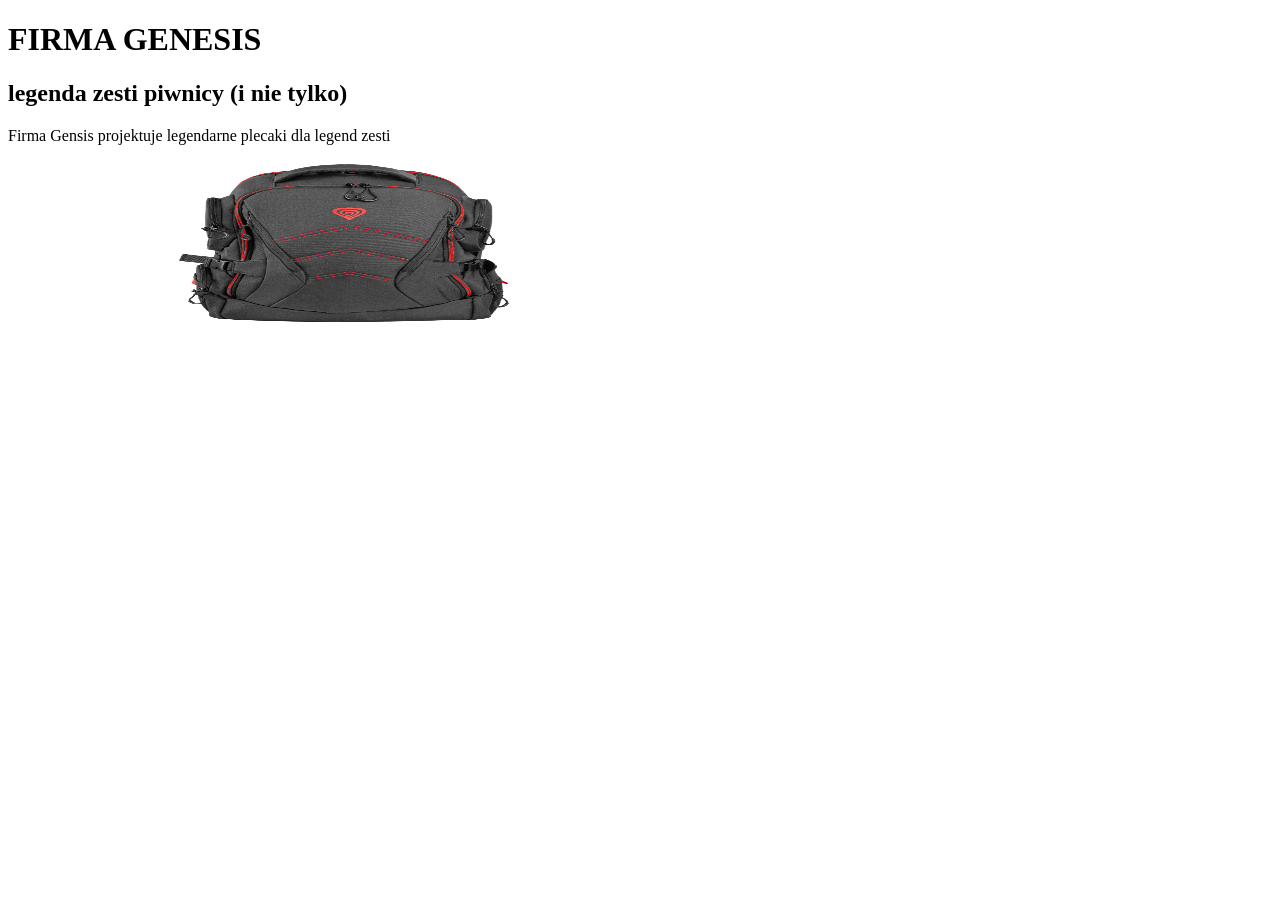
==== genesis.html @ ea2c7636 "Add files via upload" ====
<!DOCTYPE html>
<html lang="pl">
<head>
    <meta charset="UTF-8">
    <meta http-equiv="X-UA-Compatible" content="IE=edge">
    <meta name="viewport" content="width=device-width, initial-scale=1.0">
    <link rel="stylesheet" href="style.css">
    <title>Gensis</title>
</head>
<body>

    <h1>FIRMA GENESIS</h1>
    <h2>legenda zesti piwnicy (i nie tylko)</h2>

    <article>Firma Gensis projektuje legendarne plecaki dla legend zesti</article>
    <img src="pallad550.png" alt="Pallad 550" height="200px" width="700px">

</body>
</html>
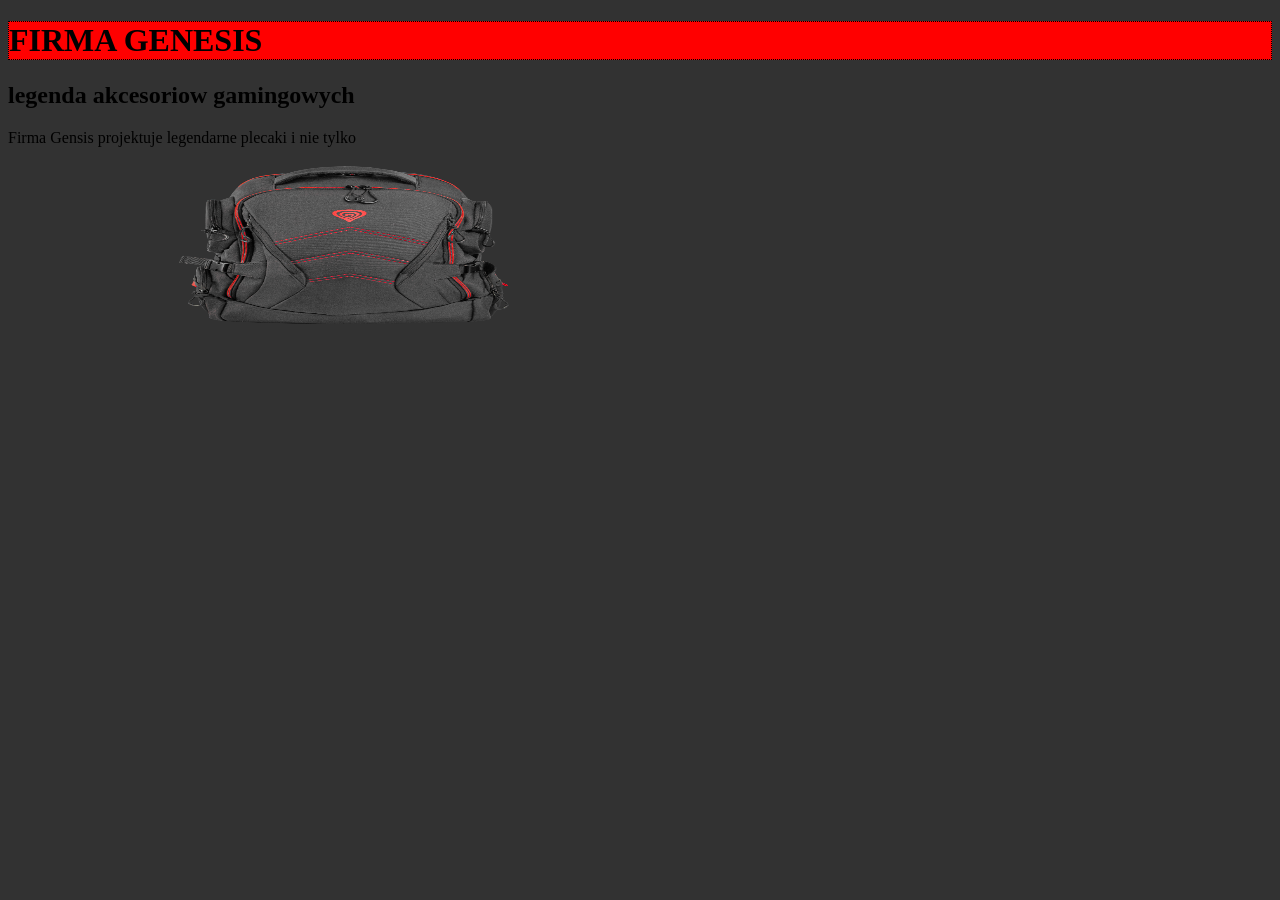
==== commit a7588d33: "Add files via upload" ====
--- a/genesis.html
+++ b/genesis.html
@@ -7,13 +7,15 @@
     <link rel="stylesheet" href="style.css">
     <title>Gensis</title>
 </head>
-<body>
+
+<body id="body_genesis">
 
     <h1>FIRMA GENESIS</h1>
-    <h2>legenda zesti piwnicy (i nie tylko)</h2>
+    <h2>legenda akcesoriow gamingowych</h2>
 
-    <article>Firma Gensis projektuje legendarne plecaki dla legend zesti</article>
+    <article>Firma Gensis projektuje legendarne plecaki i nie tylko</article>
     <img src="pallad550.png" alt="Pallad 550" height="200px" width="700px">
 
 </body>
+
 </html>
--- a/style.css
+++ b/style.css
@@ -0,0 +1,18 @@
+#body_index{
+    background-color: azure;
+}
+
+#body_genesis{
+    background-color: rgb(50, 50, 50);
+}
+
+#body_tplink{
+    background-color: azure;
+    color: aqua;
+}
+
+h1{
+    background-color: red;
+    border: 1px, black, dotted;
+}
+
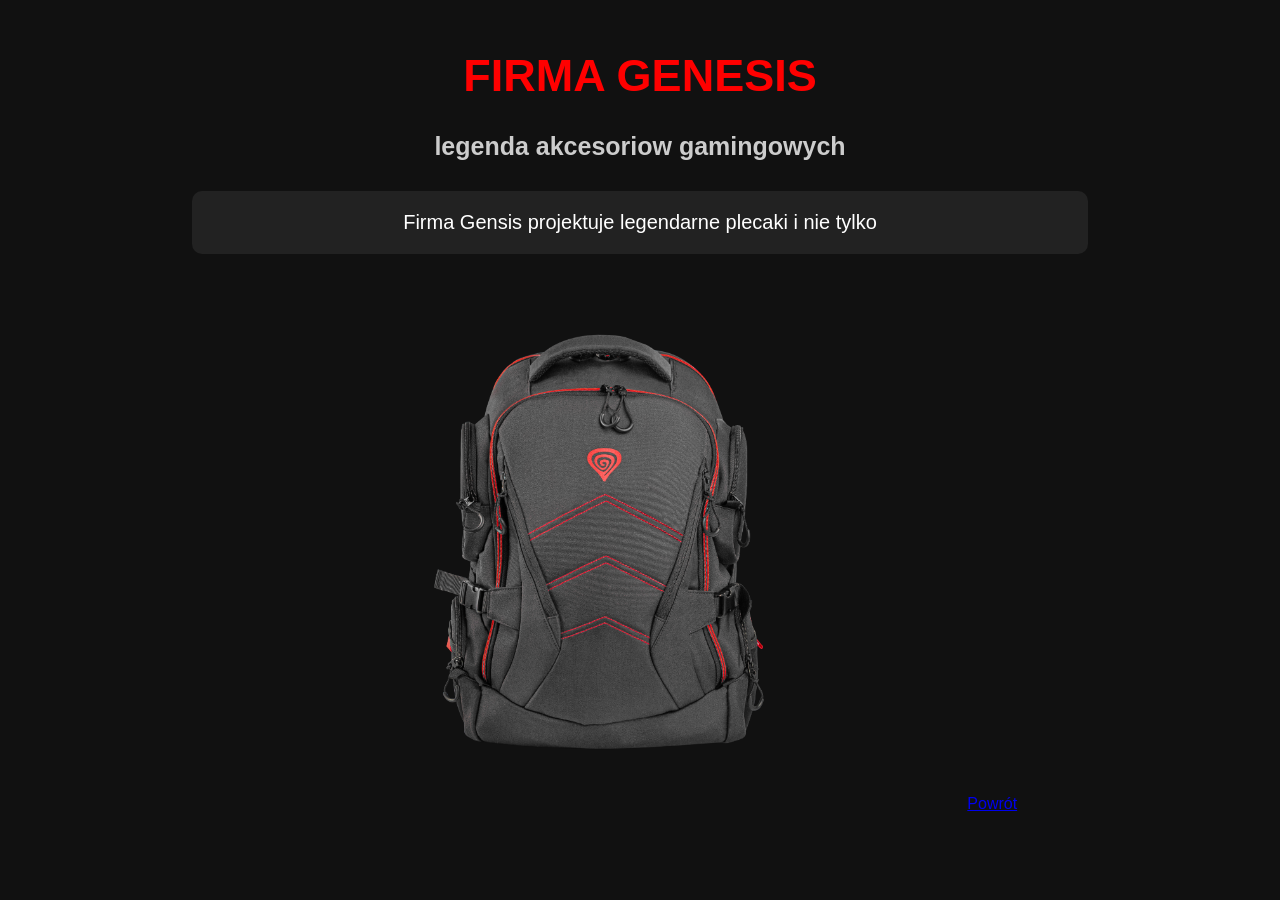
==== commit 653a9223: "genesis.html" ====
--- a/genesis.html
+++ b/genesis.html
@@ -15,7 +15,8 @@
 
     <article>Firma Gensis projektuje legendarne plecaki i nie tylko</article>
     <img src="pallad550.png" alt="Pallad 550" height="200px" width="700px">
+    <a href="index.html" class="return-button">Powrót</a>
 
 </body>
 
-</html>+</html>
--- a/style.css
+++ b/style.css
@@ -1,18 +1,106 @@
-#body_index{
-    background-color: azure;
+* {
+    box-sizing: border-box;
 }
 
-#body_genesis{
-    background-color: rgb(50, 50, 50);
+body {
+    margin: 0;
+    font-family: Arial, sans-serif;
 }
 
-#body_tplink{
-    background-color: azure;
-    color: aqua;
+#body_index {
+    background-color: #eeeeee;
+    color: #222;
+    text-align: center;
 }
 
-h1{
-    background-color: red;
-    border: 1px, black, dotted;
+#body_index main {
+    width: 80%;
+    max-width: 900px;
+    margin: 50px auto;
+    padding: 30px;
+    background-color: white;
+    border-radius: 10px;
 }
 
+#body_index h1 {
+    color: #333;
+    font-size: 40px;
+}
+
+#body_index h2 {
+    margin-top: 40px;
+}
+
+#body_index nav a {
+    color: #0066cc;
+    font-size: 20px;
+    text-decoration: none;
+    line-height: 2;
+}
+
+#body_index nav a:hover {
+    color: #ff0000;
+    text-decoration: underline;
+}
+
+#body_index footer {
+    margin-top: 50px;
+    padding: 20px;
+    background-color: #222;
+    color: white;
+}
+
+#body_tplink {
+    background-color: #f2f5f8;
+    color: #222;
+    text-align: center;
+}
+
+#body_tplink main {
+    padding: 40px;
+}
+
+#body_tplink h1 {
+    color: #0066cc;
+    font-size: 35px;
+}
+
+#body_tplink img {
+    display: block;
+    max-width: 90%;
+    height: auto;
+    margin: 30px auto;
+    border-radius: 10px;
+}
+
+#body_genesis {
+    background-color: #111111;
+    color: white;
+    text-align: center;
+}
+
+#body_genesis h1 {
+    margin-top: 50px;
+    color: #ff0000;
+    font-size: 45px;
+}
+
+#body_genesis h2 {
+    color: #cccccc;
+    font-size: 25px;
+}
+
+#body_genesis article {
+    width: 70%;
+    margin: 30px auto;
+    padding: 20px;
+    background-color: #222222;
+    border-radius: 10px;
+    font-size: 20px;
+}
+
+#body_genesis img {
+    max-width: 90%;
+    height: auto;
+    border-radius: 10px;
+}
